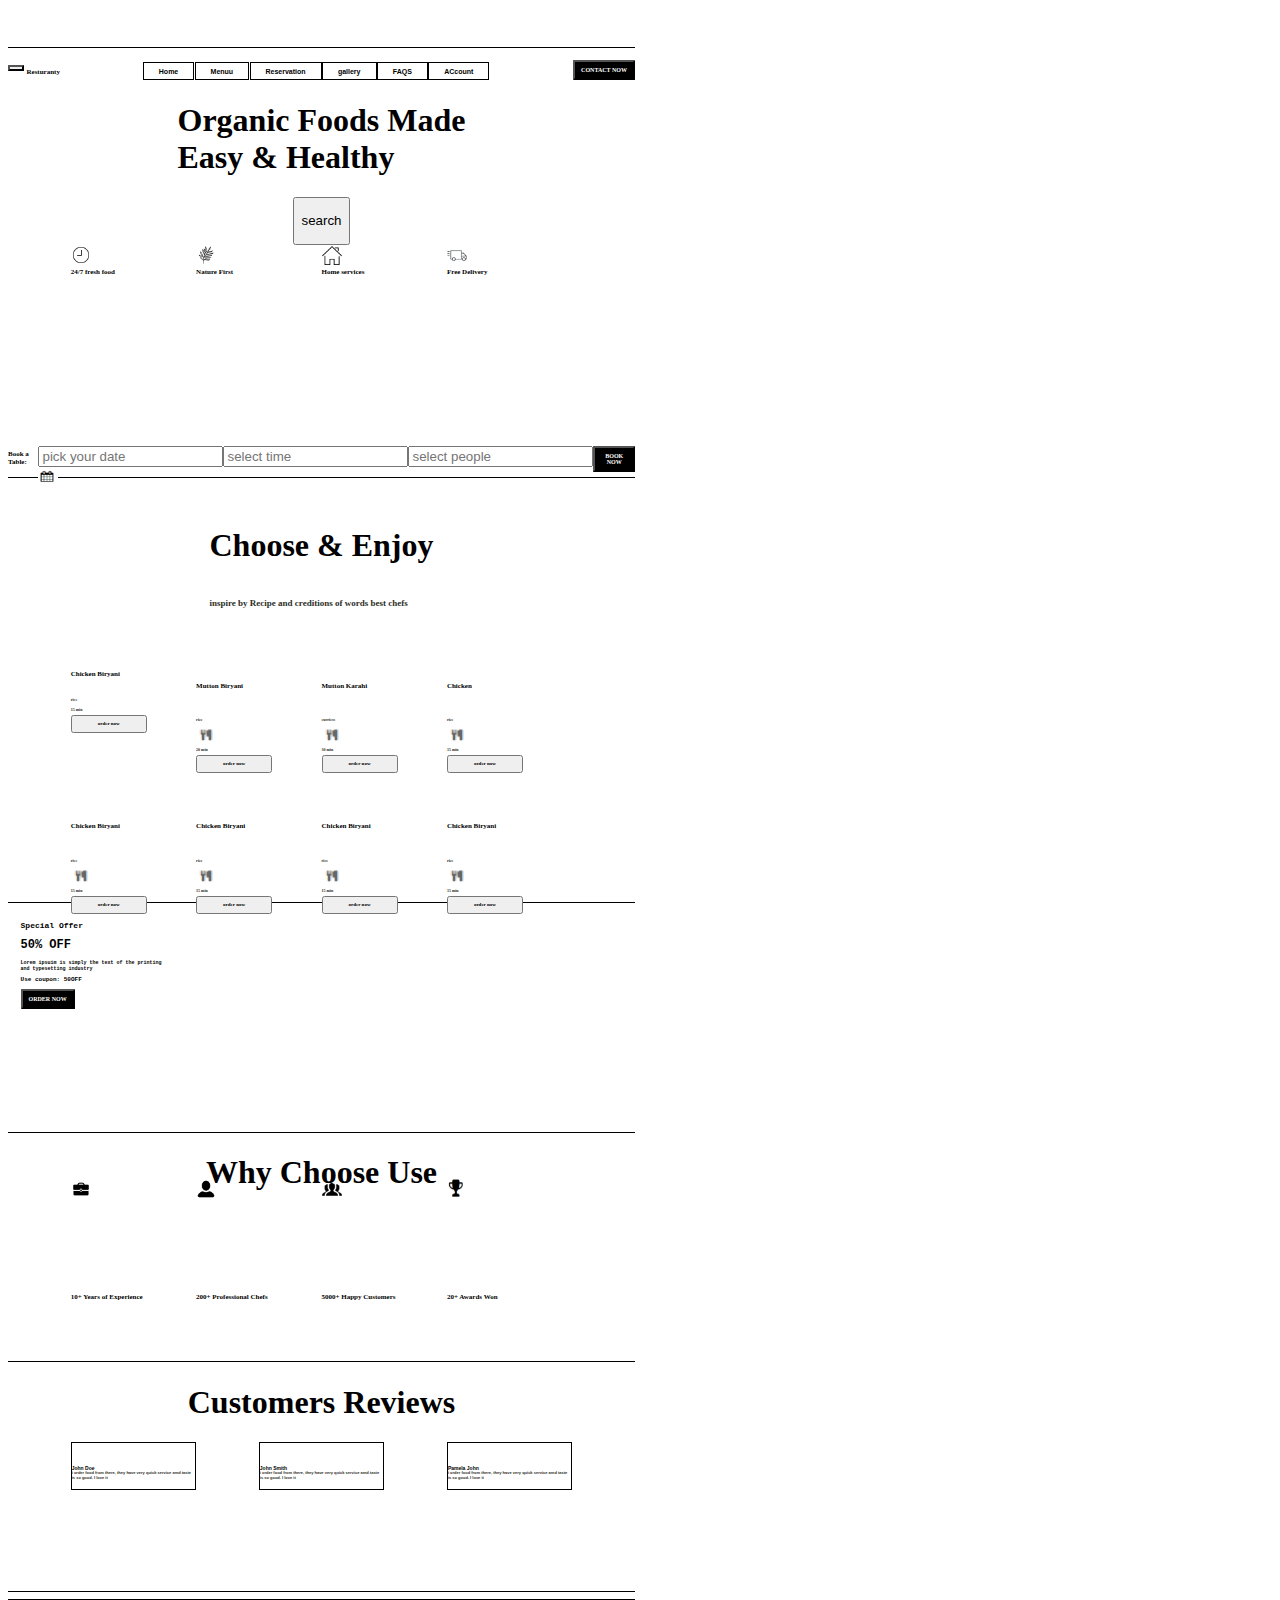
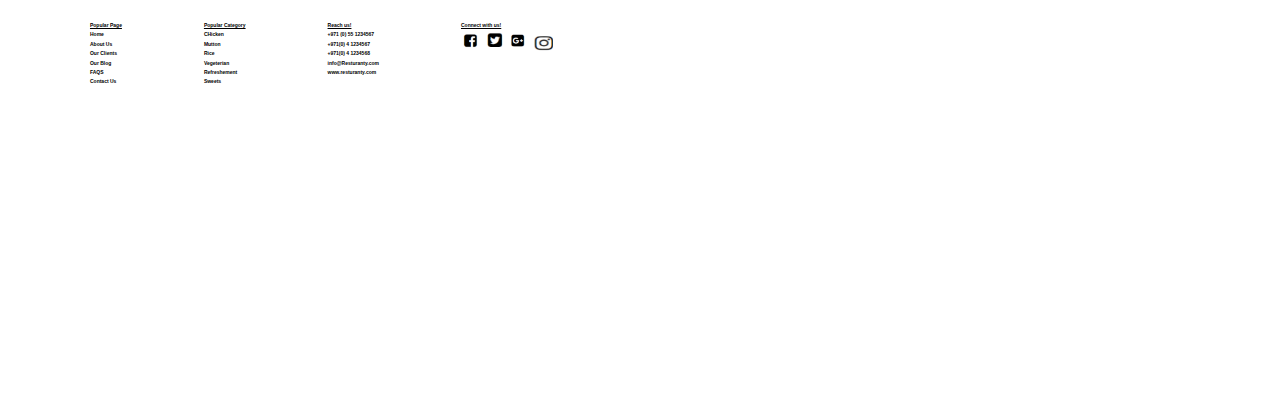
==== home.html @ 8e5b86b5 "first commit" ====
<!DOCTYPE html>
<html lang="en">
<head>
    <meta charset="UTF-8">
    <meta http-equiv="X-UA-Compatible" content="IE=edge">
    <meta name="viewport" content="width=device-width, initial-scale=1.0">
    <link rel="stylesheet" href="style.css"/>
    <title> index page</title> 
</head>
<body>
    <div id="container">
        <div id="row1">
            <div id="navbar-item1">
                <div id="nav-btn1"></div>
                <div id="nav-btn2"></div>
            </div>
            <div id="navbar-item2">
                <div id="act-btn1"></div>
                <div id="act-btn2"></div>
            </div>
            <div id="navbar-item3">
                <div id="search-bar"></div>
            </div>
            <div id="navbar-item4">
                <div id="l"></div>
            </div>
        </div>
        <div id="row2">
            <div id="row2-r1">
                <div id="row2-r1-c1">
                    <button widget="radio" id=row2-btn1></button>
                    <h1 id="item-text">Resturanty</h1>
                </div>
                <div id="row2-r1-c2">
                     <div id="nav-box" ><h1 id="nav-text"> Home</h1> </div>
                     <div id="nav-box" ><h1 id="nav-text"> Menu</Menu>u</h1> </div>
                     <div id="nav-box" ><h1 id="nav-text"> Reservation</h1> </div>
                     <div id="nav-box" ><h1 id="nav-text"> gallery</h1> </div>
                     <div id="nav-box" ><h1 id="nav-text"> FAQS</h1> </div>
                     <div id="nav-box" ><h1 id="nav-text"> ACcount</h1> </div>
                </div>
                <div id="row2-r1-c3">
                    <button id="contact-btn"><h1 id="nav-text2"> CONTACT NOW</h1> </button>
                </div>
            </div>
            <div id="row2-r2">
                <h1>Organic Foods Made <br>Easy & Healthy</h1>
            </div>
            <div id="row2-r3">
                <div id="row1-r3-c1">
                    <form placeholder="Enter your address here"></form>
                </div>
                <div id="row1-r3-c2">
                    <button> 
                        <icon></icon>
                        <p>search</p>
                    </button>
                </div>
            </div>
            <div id="row2-r4">
                <div id="row2-r4-c1">
                    <img src="clock.png" width="20" height="20">
                    <h1 id="item-text">24/7 fresh food</h1>
                </div>
                <div id="row2-r4-c2">
                    <img src="leaf.png" width="20" height="20">
                    <h1 id="item-text">Nature First</h1>
                </div>
                <div id="row2-r4-c3">
                    <img src="home.png" width="20" height="20">
                    <h1 id="item-text">Home services</h1>
                </div>
                <div id="row2-r4-c4">
                    <img src="truck.png" width="20" height="20">
                    <h1 id="item-text">Free Delivery</h1>
                </div>
            </div>
        </div>
        <div id="row3">
            <h1 id="item-text">Book a Table: </h1>
            <div>
                <input id="input-text" placeholder="pick your date">
                <img src="date.png" width="20" height="20"> 
            </div>
            <div>
                <input placeholder="select time">
            </div>
            <div>
                <input placeholder="select people">
            </div>
            <button id="contact-btn"><h1 id="nav-text2"> BOOK NOW</h1> </button>             
        </div>
        <div id="row4">
            <div id="row4-1"> 
                <h1>Choose & Enjoy</h1>
                <h1 id="subtle-text"> inspire by Recipe and creditions of words best chefs</h1>
            </div>
            <div id="item-grid">
                <div id="items">
                    <div id="item-r1"></div>
                    <div id="item-r2">
                        <h1 id="item-text"> Chicken Biryani</h1><br>
                        <img> <h1 id="item-text2">rice</h1> <img><h1 id="item-text2">15 min</h1>
                        <button id="order-btn"><h1 id="item-text3"> order now</h1></button>
                    </div>
                </div>
                <div id="items">
                    <div id="item-r1"></div>
                    <div id="item-r2">
                        <h1 id="item-text"> Mutton Biryani</h1><br>
                        <h1 id="item-text2">rice</h1> <img src="cutlery.png" width="20" height="20"><h1 id="item-text2">20 min</h1>
                        <button id="order-btn"> <h1 id="item-text3"> order now</h1></button>
                    </div>
                </div>
                <div id="items">
                    <div id="item-r1"></div>
                    <div id="item-r2">
                        <h1 id="item-text"> Mutton Karahi</h1><br>
                        <img> <h1 id="item-text2">curriess</h1> <img src="cutlery.png" width="20" height="20"><h1 id="item-text2">30 min</h1>
                        <button id="order-btn"> <h1 id="item-text3"> order now</h1></button>
                    </div>
                </div>
                <div id="items">
                    <div id="item-r1"></div>
                    <div id="item-r2">
                        <h1 id="item-text"> Chicken </h1><br>
                        <img> <h1 id="item-text2">rice</h1> <img src="cutlery.png" width="20" height="20"><h1 id="item-text2">15 min</h1>
                        <button id="order-btn"><h1 id="item-text3"> order now</h1></button>
                    </div>
                </div>
                <div id="items">
                    <div id="item-r1"></div>
                    <div id="item-r2">
                        <h1 id="item-text"> Chicken Biryani</h1><br>
                        <img> <h1 id="item-text2">rice</h1> <img src="cutlery.png" width="20" height="20"><h1 id="item-text2">15 min</h1>
                        <button id="order-btn"> <h1 id="item-text3"> order now</h1></button>
                    </div>
                </div>
                <div id="items">
                    <div id="item-r1"></div>
                    <div id="item-r2">
                        <h1 id="item-text"> Chicken Biryani</h1><br>
                        <img> <h1 id="item-text2">rice</h1> <img src="cutlery.png" width="20" height="20"><h1 id="item-text2">15 min</h1>
                        <button id="order-btn"> <h1 id="item-text3">order now</h1></button>
                    </div>
                </div>
                <div id="items">
                    <div id="item-r1"></div>
                    <div id="item-r2">
                        <h1 id="item-text"> Chicken Biryani</h1><br>
                        <img> <h1 id="item-text2">rice</h1> <img src="cutlery.png" width="20" height="20"><h1 id="item-text2">15 min</h1>
                        <button id="order-btn"> <h1 id="item-text3">order now </h1></button>
                    </div>
                </div>
                <div id="items">
                    <div id="item-r1"></div>
                    <div id="item-r2">
                        <h1 id="item-text"> Chicken Biryani</h1><br>
                        <img> <h1 id="item-text2">rice</h1> <img src="cutlery.png" width="20" height="20"><h1 id="item-text2">15 min</h1>
                        <button id="order-btn"><h1 id="item-text3"> order now</h1></button>
                    </div>
                </div>
            </div>
            <div></div>
        </div>
        <div id="row5">
            <div id="row5-1">
                <div id="row5-1-c1">
                    <div id="row5-1-1">
                        <h1 id="row5-text1"> Special Offer</h1>
                    </div>
                    <div id="row5-1-2">
                        <h1 id="row5-text2">50% OFF</h1>
                    </div>
                    <div id="row5-1-3">
                        <h1 id="row5-text3">Lorem ipsuim is simply the text of the printing <br>
                        and typesetting industry
                    </h1>
                    </div>
                    <div id="row5-1-4">
                        <h1 id="row5-text4"> Use coupon: 50OFF</h1>
                    </div>
                    <div id="row5-1-5">
                        <button id="contact-btn"><h1 id="nav-text2"> ORDER NOW</h1> </button>
                    </div>
                </div>
                <div id="row5-1-c2">
                    <img>
                </div>
            </div>
            <div id="row5-2">
                <div id="row5-2r1">
                    <h1> Why Choose Use</h1>
                </div>
                <div id="row5-2r2">
                    <div id="item-r5-1">
                        <div><img src="briefcase.png" width="20" height="20"></div>
                        <div id="item-r5-c"><h1 id="item-text"> 10+ Years of Experience</h1> </div>
                    </div>
                    <div id="item-r5-1">
                        <div> <img src="profile.png" width="20" height="20"></div>
                        <div id="item-r5-c"> <h1 id="item-text">200+ Professional Chefs</h1></div>
                    </div>
                    <div id="item-r5-1">
                        <div> <img src="users.png" width="20" height="20"></div>
                        <div id="item-r5-c"><h1 id="item-text">5000+ Happy Customers</h1></div>
                    </div>
                    <div id="item-r5-1">
                        <div><img src="award.png" width="20" height="20"></div>
                        <div id="item-r5-c"> <h1 id="item-text"> 20+ Awards Won</h1></div>
                    </div>
                </div>
            </div>
            <div id="row5-3">
                <div id="row5-3r1">
                    <h1>Customers Reviews</h1>
                </div>
                <div id="row5-3r2">
                    <div id="row5-items">
                        <div id="square">                            
                            <div id="profile-picture"> <img></div>
                                <div id="text-area">
                                    <div id="customer-name">
                                        <h1 id="name-text"> John Doe</h1>
                                    </div>
                                    <div id="customer-info">
                                        <h1 id="info-text"> i order food from there, they have very quick service amd taste is so good. I  love it</h1>
                                    </div>
                            </div>
                        </div>   
                    </div>
                    <div id="row5-items">                        
                        <div id="square">
                            <div id="profile-picture"> <img></div>
                                <div id="text-area">
                                    <div id="customer-name">
                                        <h1 id="name-text"> John Smith</h1>
                                    </div>
                                    <div id="customer-info">
                                        <h1 id="info-text"> i order food from there, they have very quick service amd taste is so good. I  love it</h1>
                                    </div>
                            </div>
                        </div>
                    </div>
                    <div id="row5-items">
                       <div id="square">     
                            <div id="profile-picture"> <img></div>
                                <div id="text-area">
                                    <div id="cutomer-name">
                                        <h1 id="name-text"> Pamela John</h1>
                                    </div>
                                    <div id="customer-info">
                                        <h1 id="info-text"> i order food from there, they have very quick service amd taste is so good. I  love it</h1>
                                    </div>
                            </div>
                        </div>
                    </div>
                </div>
        </div>
    </div>
    <div id="row6">
        
            <div id="row6-c1">
                <div><h1 id="text1-row6">Popular Page </h1></div>
                <div>
                    <h1 id="text2-row6">Home</h1>
                    <h1 id="text2-row6">About Us</h1>
                    <h1 id="text2-row6">Our Clients</h1>
                    <h1 id="text2-row6">Our Blog</h1>
                    <h1 id="text2-row6">FAQS</h1>
                    <h1 id="text2-row6">Contact Us</h1>
                </div>                
            </div>
            <div id="row6-c2">
                <div><h1 id="text1-row6">Popular Category</h1></div>
                <div>
                    <h1 id="text2-row6">CHicken</h1>
                    <h1 id="text2-row6">Mutton</h1>
                    <h1 id="text2-row6">Rice</h1>
                    <h1 id="text2-row6">Vegeterian</h1>
                    <h1 id="text2-row6">Refreshement</h1>
                    <h1 id="text2-row6">Sweets</h1>
                </div>
            </div>
            <div id="row6-c3">
                <div><h1 id="text1-row6">Reach us!</h1></div>
                <div>
                    <div><h1 id="text2-row6">+971 (0) 55 1234567</h1></div>
                    <div><h1 id="text2-row6">+971(0) 4 1234567</h1></div>
                    <div><h1 id="text2-row6">+971(0) 4 1234568</h1></div>
                    <div><h1 id="text2-row6">info@Resturanty.com</h1></div>
                    <div><h1 id="text2-row6">www.resturanty.com</h1></div>
                </div>
            </div>
            <div id="row6-c4">
                <div><h1 id="text1-row6"> Connect with us!</div>
                <div>
                    <img src="facebook.png"  width="20" height="20">
                    <img src="twitter.png"  width="20" height="20"> 
                    <img src="google.png"  width="20" height="20">
                    <img src="instagram.png" width="20" height="20">
                </div>
            </div>
    </div>
</body>

</html>
---- style.css ----
body{
    font-family: 'Hanken Grotesk';
}

#container{
    height: 1990px;
    width: 627px;
    display: grid;
    grid-template-rows: 2% 20% 3% 20% 35% 10%;
}


#row2-r1{
    display: flex;
    margin-top:2%;
    height:5%;
    justify-content: space-between;
    align-items: flex-end;
}

#row2-r1-c1{
    display:flex;
}
#row2-r1-c2{
    display: flex;
    grid-gap: 0.1%;
}
#nav-text{
    font-size: 5px;
    font-family: 'Times New Roman', Times, serif;
}
#nav-box{
    border: 1px solid black;
    padding:0px 15px;
}
#contact-btn{
    background-color: black;
    border-radius: 2%;
    width:max-content;
    height: fit-content;
}
#nav-text2{
    font-size: 6px;
    font-family: 'Times New Roman', Times, serif;
    color:white;
}

#nav-text{
    font-size: 7px;
    font-family: Arial, Helvetica, sans-serif;
}
#item-text{

    font-size: 7px;
    position: relative;
}

#row2-btn1{
    width: 10%;
    border-radius: 0;
    height: 74%;
    margin-top:5%;
    margin-right: 5%;
}

#nav-item1{
    border: 1px solid black
}
#row2-r1-c3{    
}

#row2-r2{
    display: flex;
    justify-content: space-evenly;
}

#row2-r3{
    display: flex;
    flex-direction: row;
    justify-content: center;
}
#row2-r4{
    display: grid;
    grid-template-columns: 20% 20% 20% 20%;
    justify-content: center;
}

#row2-r4-c1, #row2-r4-c2, #row2-r4-c3, #row2-r4-c4{
    display: grid;
    grid-template-rows: 50% 50%;
}

#row1, #row3{
    border-bottom: 1px solid;
    border-color: black;
}
#row3{
    display:flex;
    height:52%;
}

#row4, #row5{
    border-bottom: 1px solid;
}

#row4{
    display: grid;
    grid-template-rows:29% 71% ;
}
#row4-1{
    display: grid;
    justify-content: center;
}
#item-grid{
    display: grid;
    grid-template-columns: 20% 20% 20% 20%;
    grid-template-rows: 50% 50%;
    justify-content: center;
}
#items{
    display: grid;
    grid-template-rows: 60% 40%;
    height:min-content;
    width:76px;
}
#subtle-text{
    font-size: 9px;
    font-family: 'Times New Roman', Times, serif;
    color: #2e2e27;
}
#item-text2{
    font-size: 4px;
    color: #2e2e27;
}
#item-text3{
    font-size: 5px;
    font-family: 'Times New Roman', Times, serif;
    color: black;
}
#item-r2{
    display: grid;
    grid-template-rows: 50% 50%;
}
#row5{
    display: grid;
    grid-template-rows:33% 33% 33%; 
}
#square{
    border: 1px solid black;
}

#row5-1,#row5-2, #row5-3{
    border-bottom: 1px solid;
}

#row5-1{
    display: grid;
    grid-template-columns: 50% 50%;
}
#row5-1-c1{
    display: flow-root;
    margin-left:4% ;
    margin-top:4% ;
}
#row5-text1{
    font-size: 8px;
    font-family:'Courier New', Courier, monospace;
    color: black;
}
#row5-text2{
    font-size: 12px;
    font-family:'Courier New', Courier, monospace;
    color: black;
}
#row5-text3{
    font-size: 5px;
    font-family:'Courier New', Courier, monospace;
    color: 2e2e27;
}
#row5-text4{
    font-size: 6px;
    font-family:'Courier New', Courier, monospace;
    color: black;
}

#row5-2{
    display: grid;
    grid-template-rows: 20% 80%;
}

#row5-2{
    display: grid;
    grid-template-rows: 20% 80%;
}
#row5-2r1{
    justify-content: center;
    display: flex;
}

#row5-2r2{
    display:grid;
    grid-template-columns: 20% 20% 20% 20%;
    justify-content: center
}
#item-r5-1{
    display: grid;
    grid-template-rows: 60% 40%;
}
#item-r5-c{
    width:max-content;
}
#row5-3r1{
    display: flex;
    justify-content: center;
}

#row5-3r2{
    display: grid;
    grid-template-columns: 20% 20% 20%;
    justify-content: space-evenly;
}

#row5-items{
    display: flex;
}
#text-area{
    display: grid;
    grid-template-rows: 20% 80%;

}
#name-text{ 
    font-size: 5px;
    font-family: Arial, Helvetica, sans-serif;
    color: black;
}

#info-text{
    font-size: 4px;
    font-family: Arial, Helvetica, sans-serif;
    color: #2e2e27
}

#row6{
    display: flex;
    justify-content: space-evenly;
    margin-top:3%;
}
#text1-row6{
    font-size:5px;
    font-family: Arial, Helvetica, sans-serif;
    text-decoration: underline;   
}
#text2-row6{
    font-size:5px;
    font-family: Arial, Helvetica, sans-serif;
}
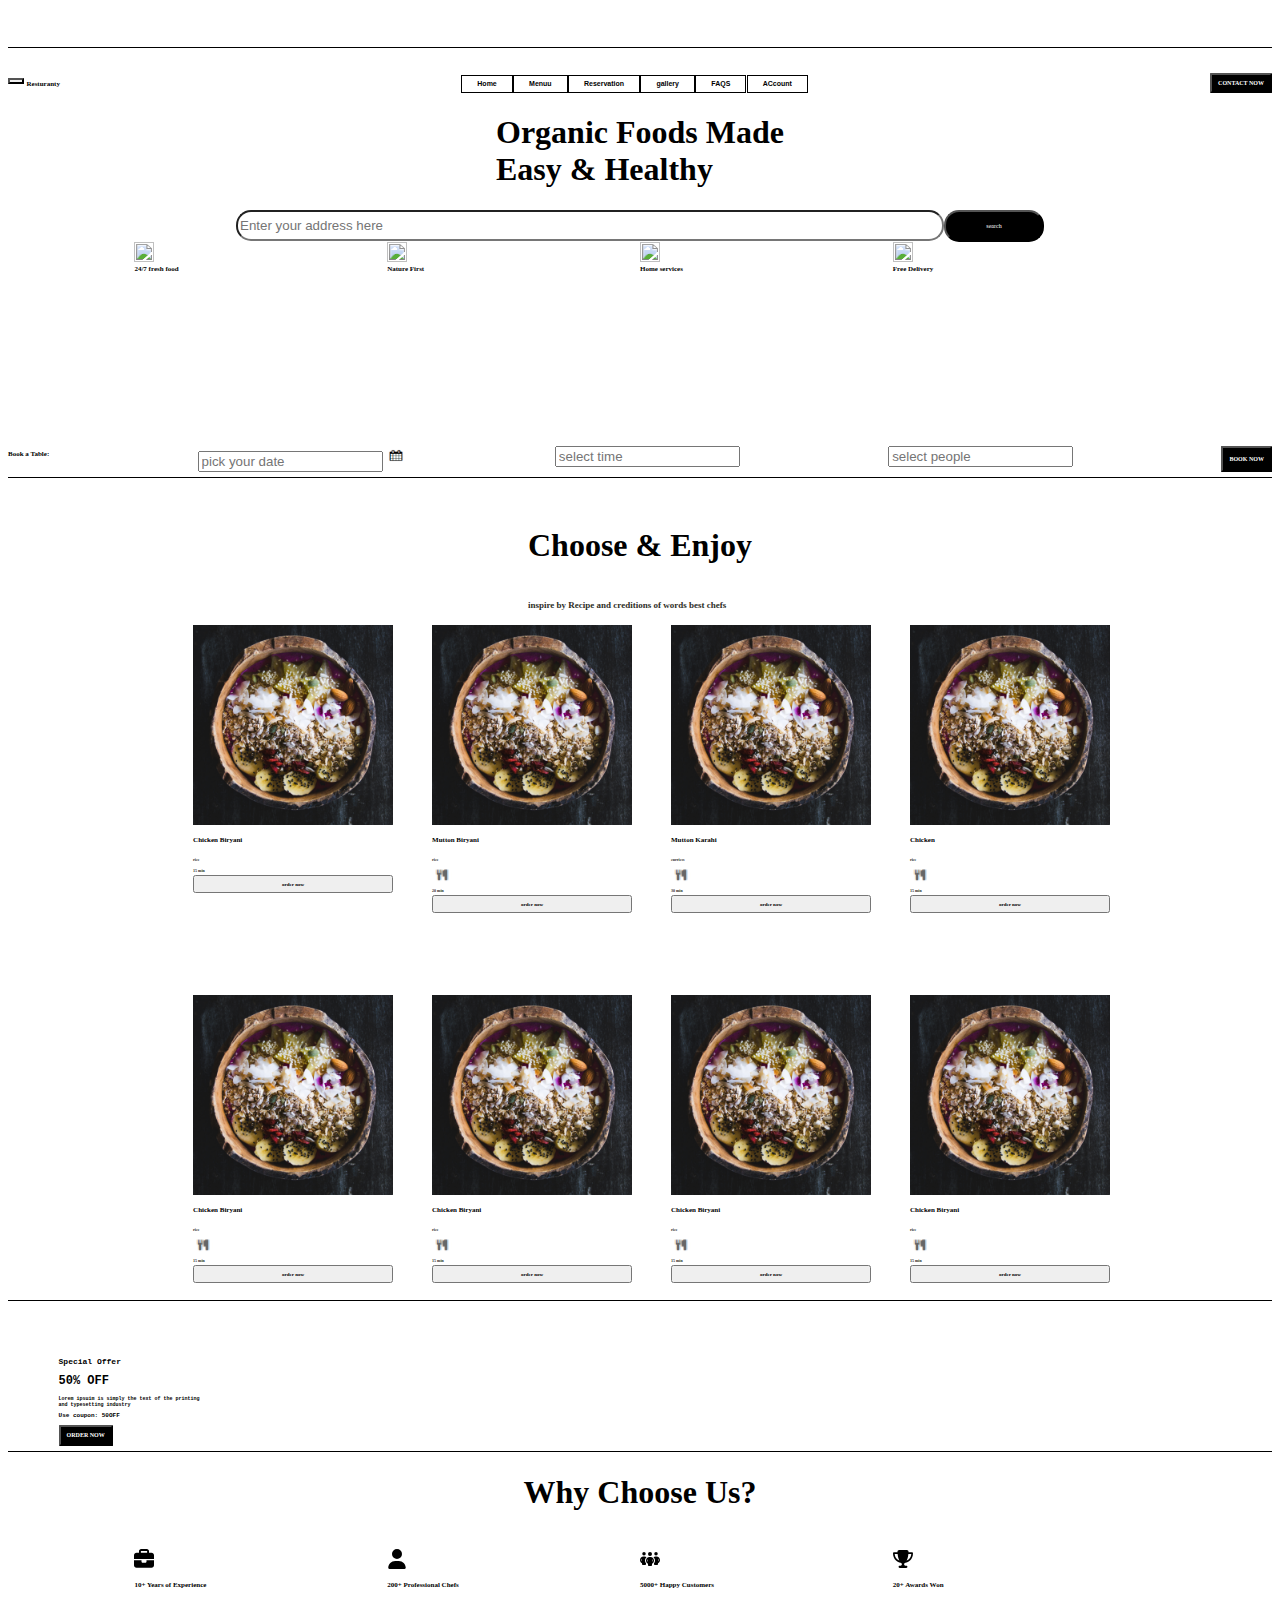
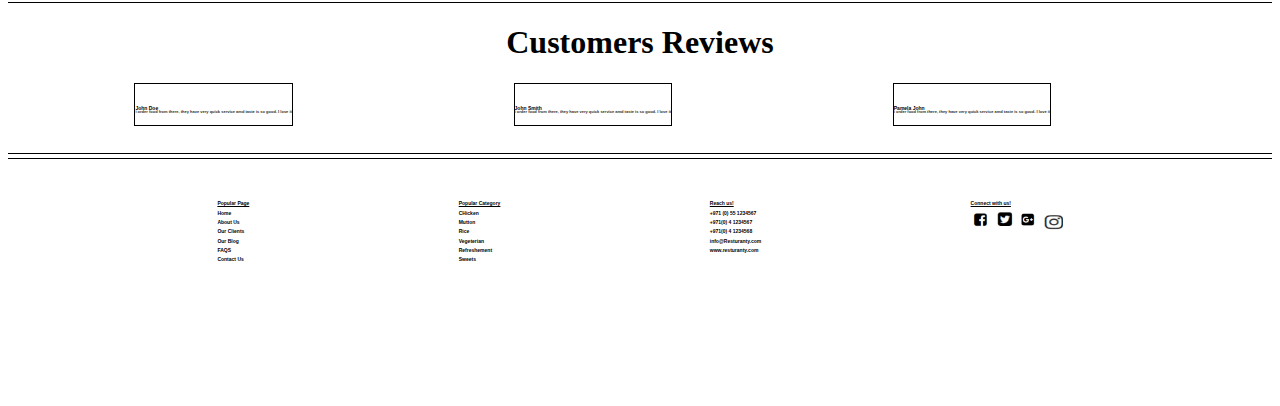
==== commit 9008c17b: "arranged folder" ====
--- a/home.html
+++ b/home.html
@@ -48,30 +48,30 @@
             </div>
             <div id="row2-r3">
                 <div id="row1-r3-c1">
-                    <form placeholder="Enter your address here"></form>
+                    <input id="search-bar1" placeholder="Enter your address here"></input>
                 </div>
                 <div id="row1-r3-c2">
-                    <button> 
+                    <button id="search-btn">
                         <icon></icon>
-                        <p>search</p>
+                        <p id="nav-text2">search</p>
                     </button>
                 </div>
             </div>
             <div id="row2-r4">
                 <div id="row2-r4-c1">
-                    <img src="clock.png" width="20" height="20">
+                    <img src="images/clock-regular.svg" width="20" height="20">
                     <h1 id="item-text">24/7 fresh food</h1>
                 </div>
                 <div id="row2-r4-c2">
-                    <img src="leaf.png" width="20" height="20">
+                    <img src="images/leaf-solid.svg" width="20" height="20">
                     <h1 id="item-text">Nature First</h1>
                 </div>
                 <div id="row2-r4-c3">
-                    <img src="home.png" width="20" height="20">
+                    <img src="images/house-solid.svg" width="20" height="20">
                     <h1 id="item-text">Home services</h1>
                 </div>
                 <div id="row2-r4-c4">
-                    <img src="truck.png" width="20" height="20">
+                    <img src="images/truck-solid.svg" width="20" height="20">
                     <h1 id="item-text">Free Delivery</h1>
                 </div>
             </div>
@@ -88,7 +88,7 @@
             <div>
                 <input placeholder="select people">
             </div>
-            <button id="contact-btn"><h1 id="nav-text2"> BOOK NOW</h1> </button>             
+            <button id="book-btn"><h1 id="nav-text2"> BOOK NOW</h1> </button>
         </div>
         <div id="row4">
             <div id="row4-1"> 
@@ -97,7 +97,9 @@
             </div>
             <div id="item-grid">
                 <div id="items">
-                    <div id="item-r1"></div>
+                    <div id="item-r1">
+                     <img class="img1" src="images/food/il-vano-FAf-ovAb3M4-unsplash.jpg" width="200" height="200" alt="gray">
+                    </div>
                     <div id="item-r2">
                         <h1 id="item-text"> Chicken Biryani</h1><br>
                         <img> <h1 id="item-text2">rice</h1> <img><h1 id="item-text2">15 min</h1>
@@ -105,7 +107,9 @@
                     </div>
                 </div>
                 <div id="items">
-                    <div id="item-r1"></div>
+                    <div id="item-r1">
+                        <img class="img1" src="images/food/il-vano-FAf-ovAb3M4-unsplash.jpg" width="200" height="200" alt="gray">
+                    </div>
                     <div id="item-r2">
                         <h1 id="item-text"> Mutton Biryani</h1><br>
                         <h1 id="item-text2">rice</h1> <img src="cutlery.png" width="20" height="20"><h1 id="item-text2">20 min</h1>
@@ -113,7 +117,9 @@
                     </div>
                 </div>
                 <div id="items">
-                    <div id="item-r1"></div>
+                    <div id="item-r1">
+                        <img class="img1" src="images/food/il-vano-FAf-ovAb3M4-unsplash.jpg" width="200" height="200" alt="gray">
+                    </div>
                     <div id="item-r2">
                         <h1 id="item-text"> Mutton Karahi</h1><br>
                         <img> <h1 id="item-text2">curriess</h1> <img src="cutlery.png" width="20" height="20"><h1 id="item-text2">30 min</h1>
@@ -121,7 +127,9 @@
                     </div>
                 </div>
                 <div id="items">
-                    <div id="item-r1"></div>
+                    <div id="item-r1">
+                        <img class="img1" src="images/food/il-vano-FAf-ovAb3M4-unsplash.jpg" width="200" height="200" alt="gray">
+                    </div>
                     <div id="item-r2">
                         <h1 id="item-text"> Chicken </h1><br>
                         <img> <h1 id="item-text2">rice</h1> <img src="cutlery.png" width="20" height="20"><h1 id="item-text2">15 min</h1>
@@ -129,7 +137,9 @@
                     </div>
                 </div>
                 <div id="items">
-                    <div id="item-r1"></div>
+                    <div id="item-r1">
+                        <img class="img1" src="images/food/il-vano-FAf-ovAb3M4-unsplash.jpg" width="200" height="200" alt="gray">
+                    </div>
                     <div id="item-r2">
                         <h1 id="item-text"> Chicken Biryani</h1><br>
                         <img> <h1 id="item-text2">rice</h1> <img src="cutlery.png" width="20" height="20"><h1 id="item-text2">15 min</h1>
@@ -137,7 +147,9 @@
                     </div>
                 </div>
                 <div id="items">
-                    <div id="item-r1"></div>
+                    <div id="item-r1">
+                        <img class="img1" src="images/food/il-vano-FAf-ovAb3M4-unsplash.jpg" width="200" height="200" alt="gray">
+                    </div>
                     <div id="item-r2">
                         <h1 id="item-text"> Chicken Biryani</h1><br>
                         <img> <h1 id="item-text2">rice</h1> <img src="cutlery.png" width="20" height="20"><h1 id="item-text2">15 min</h1>
@@ -145,7 +157,9 @@
                     </div>
                 </div>
                 <div id="items">
-                    <div id="item-r1"></div>
+                    <div id="item-r1">
+                        <img class="img1" src="images/food/il-vano-FAf-ovAb3M4-unsplash.jpg" width="200" height="200" alt="gray">
+                    </div>
                     <div id="item-r2">
                         <h1 id="item-text"> Chicken Biryani</h1><br>
                         <img> <h1 id="item-text2">rice</h1> <img src="cutlery.png" width="20" height="20"><h1 id="item-text2">15 min</h1>
@@ -153,7 +167,9 @@
                     </div>
                 </div>
                 <div id="items">
-                    <div id="item-r1"></div>
+                    <div id="item-r1">
+                        <img class="img1" src="images/food/il-vano-FAf-ovAb3M4-unsplash.jpg" width="200" height="200" alt="gray">
+                    </div>
                     <div id="item-r2">
                         <h1 id="item-text"> Chicken Biryani</h1><br>
                         <img> <h1 id="item-text2">rice</h1> <img src="cutlery.png" width="20" height="20"><h1 id="item-text2">15 min</h1>
@@ -190,23 +206,23 @@
             </div>
             <div id="row5-2">
                 <div id="row5-2r1">
-                    <h1> Why Choose Use</h1>
+                    <h1> Why Choose Us?</h1>
                 </div>
                 <div id="row5-2r2">
                     <div id="item-r5-1">
-                        <div><img src="briefcase.png" width="20" height="20"></div>
+                        <div><img src="images/icons/briefcase-solid.svg" width="20" height="20"></div>
                         <div id="item-r5-c"><h1 id="item-text"> 10+ Years of Experience</h1> </div>
                     </div>
                     <div id="item-r5-1">
-                        <div> <img src="profile.png" width="20" height="20"></div>
+                        <div> <img src="images/icons/user-solid.svg" width="20" height="20"></div>
                         <div id="item-r5-c"> <h1 id="item-text">200+ Professional Chefs</h1></div>
                     </div>
                     <div id="item-r5-1">
-                        <div> <img src="users.png" width="20" height="20"></div>
+                        <div> <img src="images/icons/people-group-solid.svg" width="20" height="20"></div>
                         <div id="item-r5-c"><h1 id="item-text">5000+ Happy Customers</h1></div>
                     </div>
                     <div id="item-r5-1">
-                        <div><img src="award.png" width="20" height="20"></div>
+                        <div><img src="images/icons/trophy-solid.svg" width="20" height="20"></div>
                         <div id="item-r5-c"> <h1 id="item-text"> 20+ Awards Won</h1></div>
                     </div>
                 </div>
--- a/style.css
+++ b/style.css
@@ -4,9 +4,8 @@
 
 #container{
     height: 1990px;
-    width: 627px;
-    display: grid;
-    grid-template-rows: 2% 20% 3% 20% 35% 10%;
+    display: grid;
+    grid-template-rows: 2% 20% 3% 40% 23% 10%;
 }
 
 
@@ -50,7 +49,6 @@
     font-family: Arial, Helvetica, sans-serif;
 }
 #item-text{
-
     font-size: 7px;
     position: relative;
 }
@@ -68,6 +66,17 @@
 }
 #row2-r1-c3{    
 }
+#search-bar1{
+    border-radius:15px;
+    width: 700px;
+    height: 25px;
+}
+#search-btn{
+    height: 32px;
+    width: 100px;
+    background-color:black;
+    border-radius:15px;
+}
 
 #row2-r2{
     display: flex;
@@ -97,6 +106,7 @@
 #row3{
     display:flex;
     height:52%;
+    justify-content:space-between;
 }
 
 #row4, #row5{
@@ -105,7 +115,7 @@
 
 #row4{
     display: grid;
-    grid-template-rows:29% 71% ;
+    grid-template-rows:15% 84% ;
 }
 #row4-1{
     display: grid;
@@ -113,15 +123,16 @@
 }
 #item-grid{
     display: grid;
-    grid-template-columns: 20% 20% 20% 20%;
+    grid-template-columns: 14% 14% 14% 14%;
     grid-template-rows: 50% 50%;
     justify-content: center;
+    row-gap: 36px;
+    column-gap: 62px;
 }
 #items{
     display: grid;
-    grid-template-rows: 60% 40%;
-    height:min-content;
-    width:76px;
+    grid-template-rows: 90% 10%;
+    height: 230px;
 }
 #subtle-text{
     font-size: 9px;
@@ -151,6 +162,14 @@
 
 #row5-1,#row5-2, #row5-3{
     border-bottom: 1px solid;
+}
+#book-btn{
+    margin-bottom: 2px;
+    background-color: black;
+    border-radius: 2%;
+    width: max-content;
+    height: 26px;
+}
 }
 
 #row5-1{
@@ -185,13 +204,9 @@
 
 #row5-2{
     display: grid;
-    grid-template-rows: 20% 80%;
-}
-
-#row5-2{
-    display: grid;
-    grid-template-rows: 20% 80%;
-}
+    grid-template-rows: 65% 30%;
+}
+
 #row5-2r1{
     justify-content: center;
     display: flex;
